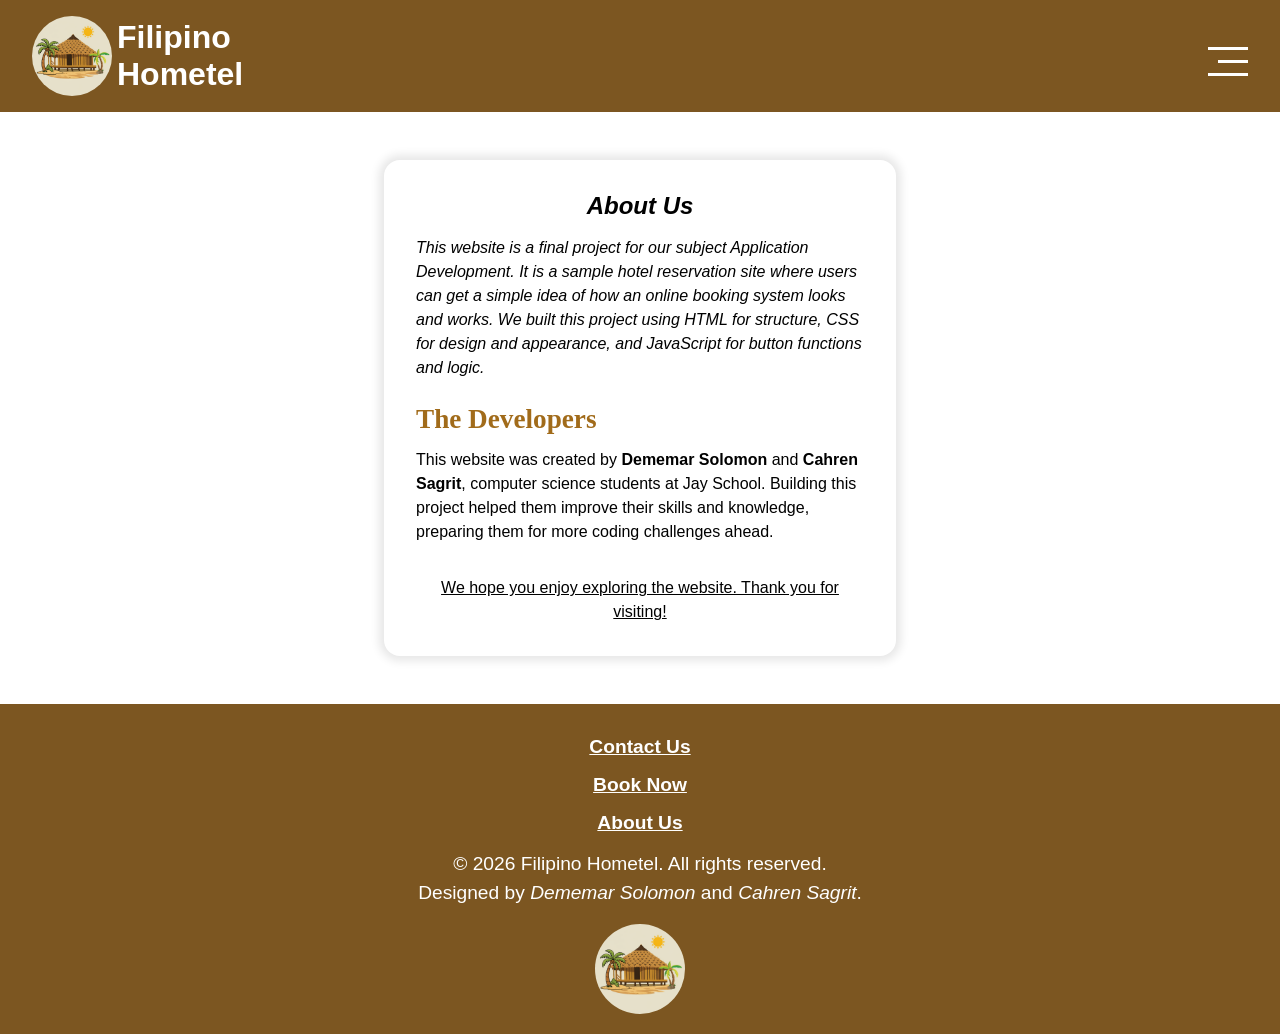
==== about.html @ 9b85796a "Initial commit" ====
<!doctype html>
<html lang="en">
  <head>
    <meta charset="UTF-8" />
    <meta name="viewport" content="width=device-width, initial-scale=1.0" />
    <title>About Us | Filipino Hometel</title>
    <link rel="stylesheet" href="css/index.css" />
    <link rel="stylesheet" href="css/about.css" />
    <link rel="stylesheet" href="css/desktop.css" />
  </head>
  <body>
    <nav class="header">
      <a href="index.html" class="logo">
        <img src="pics/logo.png" alt="Company Logo" />
        <h1>Filipino Hometel</h1>
      </a>

      <div class="hamburger" onclick="toggleMenu()">
        <span></span>
        <span></span>
        <span></span>
      </div>
      <div class="menu" id="menu">
        <a href="index.html">Home</a>
        <a href="rooms.html">Rooms</a>
        <a href="contact.html">Contact Us</a>
        <a href="about.html">About Us</a>
        <a href="login.html">Logout</a>
      </div>
    </nav>

    <section id="aboutUs">
      <h1>About Us</h1>
      <p>
        This website is a final project for our subject Application Development.
        It is a sample hotel reservation site where users can get a simple idea
        of how an online booking system looks and works. We built this project
        using HTML for structure, CSS for design and appearance, and JavaScript
        for button functions and logic.
      </p>
      <div>
        <h2>The Developers</h2>
        <p>
          This website was created by <strong>Dememar Solomon</strong> and
          <strong>Cahren Sagrit</strong>, computer science students at Jay
          School. Building this project helped them improve their skills and
          knowledge, preparing them for more coding challenges ahead.
        </p>
        <p class="last">
          We hope you enjoy exploring the website. Thank you for visiting!
        </p>
      </div>
    </section>

    <footer>
      <nav>
        <a class="footer-link" href="contact.html">Contact Us</a>
        <a class="footer-link" href="rooms.html#book-button1">Book Now</a>
        <a class="footer-link" href="about.html">About Us</a>
      </nav>
      <p>&copy; 2026 Filipino Hometel. All rights reserved.</p>
      <p>Designed by <em>Dememar Solomon</em> and <em>Cahren Sagrit</em>.</p>
      <div class="watermark">
        <img src="pics/logo.png" alt="Kubo Watermark" />
      </div>
    </footer>
    <script src="js/index.js" defer></script>
  </body>
</html>
---- css/index.css ----
html {
  scroll-behavior: smooth;
  font-size: 16px;
}
* {
  margin: 0;
  padding: 0;
  box-sizing: border-box;
}
body {
  font-family: "Lato", sans-serif;
  background-color: #ffffffb8;
}
h2 {
  font-family: "Times New Roman", Times, serif;
  color: #a16b1a;
  font-size: 1.7rem;
}
/* Navigation Section */
.header {
  background: #7c5621;
  color: #fff;

  z-index: 1000;
  width: 100%;
  position: sticky;
  top: 0;
  padding: 5px 20px;
  display: flex;
  justify-content: space-between;
  align-items: center;
}
.logo {
  display: flex;
  text-decoration: none;
  color: inherit;
}
.logo img {
  height: 80px;
  border-radius: 50px;
  margin-right: 5px;
}
.logo h1 {
  font-size: 2rem;
  margin: 0.2rem 0;
  width: 50%;
}

.menu {
  display: flex; /* flex container */
  flex-direction: column; /* stack items vertically */
  justify-content: start;
  align-items: center; /* center horizontally */
  position: absolute;
  top: 100%;
  right: 0;
  width: 100%;
  height: 100vh;
  background: #a16b1a;

  max-height: 0; /* collapsed by default */
  opacity: 0;
  overflow: hidden;
  transition:
    max-height 0.4s ease,
    opacity 0.4s ease;
}

/* When active (menu open) */
.menu.active {
  max-height: 100vh; /* expand to full height */
  opacity: 1;
  padding-top: 5rem;
}

.menu a {
  width: 100%;
  text-align: center;
  color: #fff;
  font-size: 2rem;
  padding: 10px;
  text-decoration: none;
}

.menu a:hover {
  background: #c28223;
}

.hamburger {
  cursor: pointer;
  display: flex;
  flex-direction: column;
  padding-top: 10px;
  gap: 10px;
}

.hamburger span {
  width: 40px;
  height: 3px;
  transition: 0.3s;

  background: #fff;
}
.hamburger span:nth-child(2) {
  margin-left: 10px;
  width: 30px;
}
.hamburger.active span:nth-child(1) {
  transform: rotate(45deg) translate(13px, 5px);
}
.hamburger.active span:nth-child(2) {
  opacity: 0;
}
.hamburger.active span:nth-child(3) {
  transform: rotate(-45deg) translate(13px, -5px);
}

.menu.active {
  display: flex;
}

/* Hero Section */
.hero {
  height: 100vh;
  background: url(../pics/hero-background.png) no-repeat 95% center / cover;
  display: flex;
  justify-content: center;
  align-items: end;
  text-align: center;
  position: relative;
  z-index: 1;

  color: #fff;
}
.hero h2 {
  font-size: 3rem;
  margin-bottom: 10px;

  color: white;
  text-shadow: black 0px 0px 10px;
}
.hero p {
  font-size: 1.5rem;
  margin-bottom: 5px;

  text-shadow: black 0px 0px 10px;
  color: white;
}
.hero button {
  padding: 10px 30px;
  border-radius: 25px;
  border: none;
  font-weight: bold;
  background: #7c5621;
  color: #fff;
  font-size: 1.5rem;
  cursor: pointer;
  margin-bottom: 20px;
}

/* Welcome Section */
.welcome {
  margin: 5rem 1rem;
  display: flex;
  flex-direction: column;
  align-items: center;
}
.welcome h2 {
  font-size: 2rem;
  margin-bottom: 1rem;
  text-align: center;
  width: 80%;
}
.welcome p {
  font-size: 1rem;
  line-height: 1.5;
  margin-bottom: 1rem;
}
/* Welcome Carousel */
.carousel {
  position: relative;
  overflow: hidden;
  width: 100%;
  max-width: 800px;
  margin: auto;
}

.slide {
  position: relative;
}

.slide img {
  width: 100%;
  border-radius: 20px;
  display: block;
}

.caption {
  position: absolute;
  text-align: center;
  border-radius: 0 0 20px 20px;
  bottom: 0;
  left: 0;
  right: 0;
  background: rgba(0, 0, 0, 0.6);
  color: #fff;
  padding: 10px;
  font-size: 1rem;
  opacity: 0;
  transition: opacity 0.6s ease;
}

.slide:hover .caption {
  opacity: 1; /* shows caption on hover (desktop) */
}
.prev,
.next {
  position: absolute;
  top: 50%;
  transform: translateY(-50%);
  background: rgba(0, 0, 0, 0.5);
  color: #fff;
  border: none;
  padding: 10px 15px;
  cursor: pointer;
  font-size: 24px;
  border-radius: 50%;
  transition: background 0.5s ease;
}

.prev:hover,
.next:hover {
  background: rgba(0, 0, 0, 0.8);
}

.prev {
  left: 5px;
}
.next {
  right: 5px;
}

/* Accommodations Section */
#accommodations {
  margin: 5rem 1rem;
  display: flex;
  flex-direction: column;
  align-items: center;
}
.carousel {
  position: relative;
  max-width: 100%;
  margin: auto;
  overflow: hidden;
}

.carousel-track {
  display: flex;
  transition: transform 0.3s ease;
}

.carousel-item {
  position: relative;
  box-sizing: border-box;
  flex: 0 0 100%; /* one card fills the viewport */
  box-sizing: border-box;
  display: flex;
  flex-direction: column;
  align-items: center;
  padding: 1rem;
}

.carousel-item img {
  width: 100%;
  display: block;
  border-radius: 10px;
}
.carousel-item button:nth-child(3) {
  padding: 10px 20px;
}
.carousel button {
  position: absolute;
  top: 50%;
  transform: translateY(-50%);
  background: rgba(0, 0, 0, 0.5);
  color: #fff;
  border: none;
  padding: 0.5rem 1rem;
  cursor: pointer;
  z-index: 10;
  font-size: 1.5rem;
  border-radius: 20px;
}
.carousel-item button {
  width: 30%;
  padding: 0 10px;
}

.carousel-prev {
  left: 17px;
}
.carousel-next {
  right: 17px;
}
.features {
  position: absolute;
  left: 16px;
  border-radius: 0 0 10px 0;
  background-color: white;
}
.features ul {
  list-style-type: none;
  padding: 0.8rem;
  font-size: 1rem;
  display: flex;
  flex-direction: column;
  align-items: center;
}
.features li {
  margin: 5px 0;
}
.features i {
  color: white;
}
.price {
  color: rgb(146, 109, 28);
  position: absolute;
  border-radius: 0 0 0 10px;
  right: 16px;
  background-color: white;
  padding: 0.8rem;
  font-size: 1rem;
}

/* Booking Section */
#booking {
  margin: 5rem 1rem;
  display: flex;
  flex-direction: column;
  align-items: center;
}
#booking h2 {
  margin-bottom: 1rem;
}
.booking-form {
  display: flex;
  flex-direction: column;
  width: 100%;
  max-width: 400px;
  gap: 1rem;
}
.booking-form div {
  display: flex;
  gap: 10px;
}
.booking-form label {
  font-size: 1.2rem;
  margin-top: 5px;
}
.booking-form input {
  flex: 1;
  padding: 0.5rem 1rem;
  border-radius: 10px;
  border: 1px solid #ccc;
  font-size: 1rem;
}
.booking-form button {
  padding: 10px;
  border-radius: 25px;
  border: none;
  font-weight: bold;
  background: #7c5621;
  color: #fff;
  font-size: 1.2rem;
  cursor: pointer;
}
.booking-form select {
  flex: 1;
  padding: 0.5rem 1rem;
  border-radius: 10px;
  border: 1px solid #ccc;
  font-size: 1rem;
}
.booking-form select:focus,
.booking-form input:focus {
  outline: none;
  border-color: #7c5621;
  box-shadow: 0 0 5px rgba(124, 86, 33, 0.5);
}

/* Guest Reviews Section */
#reviews {
  margin: 5rem 1rem;
  display: flex;
  flex-direction: column;
  align-items: center;
}
.testimonials blockquote {
  margin-top: 1.8rem;
  display: flex;
  flex-direction: column;
  align-items: center;
  justify-content: end;
  width: 100%;
  max-width: 800px;
  padding: 1rem;
  box-shadow: 0 0 10px 5px rgba(0, 0, 0, 0.098);
}
.testimonials h3 {
  font-size: 1.5rem;
  margin-bottom: 0.5rem;
}
.testimonials img {
  width: 40%;
  border-radius: 50px;
  margin-bottom: 0.5rem;
}
.testimonials .ratings {
  margin-top: 0.5rem;
  margin-bottom: 0.5rem;
  font-size: 1.1rem;
}
.testimonials .text-caption {
  font-size: 1rem;
  line-height: 1.5rem;
  text-align: center;
  word-spacing: 0.1rem;
  width: 60%;
}

/* Location and Contact Section */

#contact {
  margin: 5rem 1rem;
  display: flex;
  flex-direction: column;
  align-items: center;
  gap: 1rem;
  text-align: center;
}
.map {
  display: flex;
  flex-direction: column;
  align-items: center;
  justify-content: center;
  width: 100%;
  max-width: 800px;
  padding: 1rem;
  box-shadow: 0 0 10px 5px rgba(0, 0, 0, 0.098);
}
.map iframe {
  width: 100%;
  height: 300px;
}

/* Footer */
footer {
  background: #7c5621;
  color: #fff;
  padding: 1rem;
  text-align: center;
}
footer img {
  margin-top: 1rem;
  width: 20%;
  border-radius: 50px;
}
footer nav a {
  padding-bottom: 1rem;
  text-decoration: underline !important;
  font-size: 1.2rem;
}
.footer-link {
  color: #fff;
  font-weight: bold;
  font-size: 1.2rem;
  display: flex;
  justify-content: center;
  text-decoration: none;
  margin: 0 10px;
}
footer p {
  line-height: 1.5rem;
}
---- css/about.css ----
#aboutUs {
  width: 90%;
  display: flex;
  flex-direction: column;
  align-items: center;
  margin: 3rem auto;
  padding: 2rem;
  border-radius: 1rem;
  box-shadow: 0 0 10px 5px rgba(0, 0, 0, 0.098);
  font-style: italic;
}
#aboutUs h1 {
  margin-bottom: 1rem;
}
#aboutUs p {
  font-size: 1rem;
  line-height: 1.5rem;
}
#aboutUs div {
  margin-top: 1.5rem;
  font-style: normal;
}
#aboutUs h2 {
  margin-bottom: 0.8rem;
}
#aboutUs div p {
  line-height: 1.5rem;
}
#aboutUs .last {
  margin-top: 2rem;
  text-align: center;
  text-decoration: underline;
}
---- css/desktop.css ----
/* Desktop view */
@media (min-width: 768px) {
  /* INDEX PAGE */
  .header {
    display: flex;
    justify-content: space-between;
    align-items: center;
    padding: 1rem 2rem;
    position: relative;
  }
  #menu {
    width: 50%;
  }
  .hero {
    display: flex;
    justify-content: center;
    align-items: center;
  }
  .hero h2 {
    font-size: 6rem;
    margin-bottom: 1rem;
  }
  .hero button {
    margin-top: 1rem;
  }
  .grid-container {
    display: grid;
    grid-auto-columns: 3 (1fr);
    grid-auto-rows: 3 (1fr);
    grid-template-areas:
      "welcome welcome accomodations"
      "reviews reviews reviews"
      "contact contact booking";
  }
  .testimonials {
    display: flex;
    align-items: center;
    gap: 1rem;
  }
  .testimonials blockquote {
    width: 50%;
  }

  .carousel-item h3 {
    padding-top: 1rem;
    font-size: 1.5rem;
  }
  footer {
    padding-top: 2rem;
  }
  footer a:hover {
    color: rgb(237, 174, 26);
  }
  footer p {
    font-size: 1.2rem;
    line-height: 1.8rem;
  }
  footer img {
    width: 90px;
  }

  /* ROOMS PAGE */
  .room-one p {
    width: 40%;
  }
  .room-one ul {
    width: 40%;
  }
  .room-two p {
    width: 40%;
  }
  .room-two ul {
    width: 40%;
  }
  .room-three p {
    width: 40%;
  }
  .room-three ul {
    width: 40%;
  }

  /* CONTACT PAGE */
  .contact-info img {
    width: 30%;
  }

  #aboutUs {
    width: 40%;
  }
}
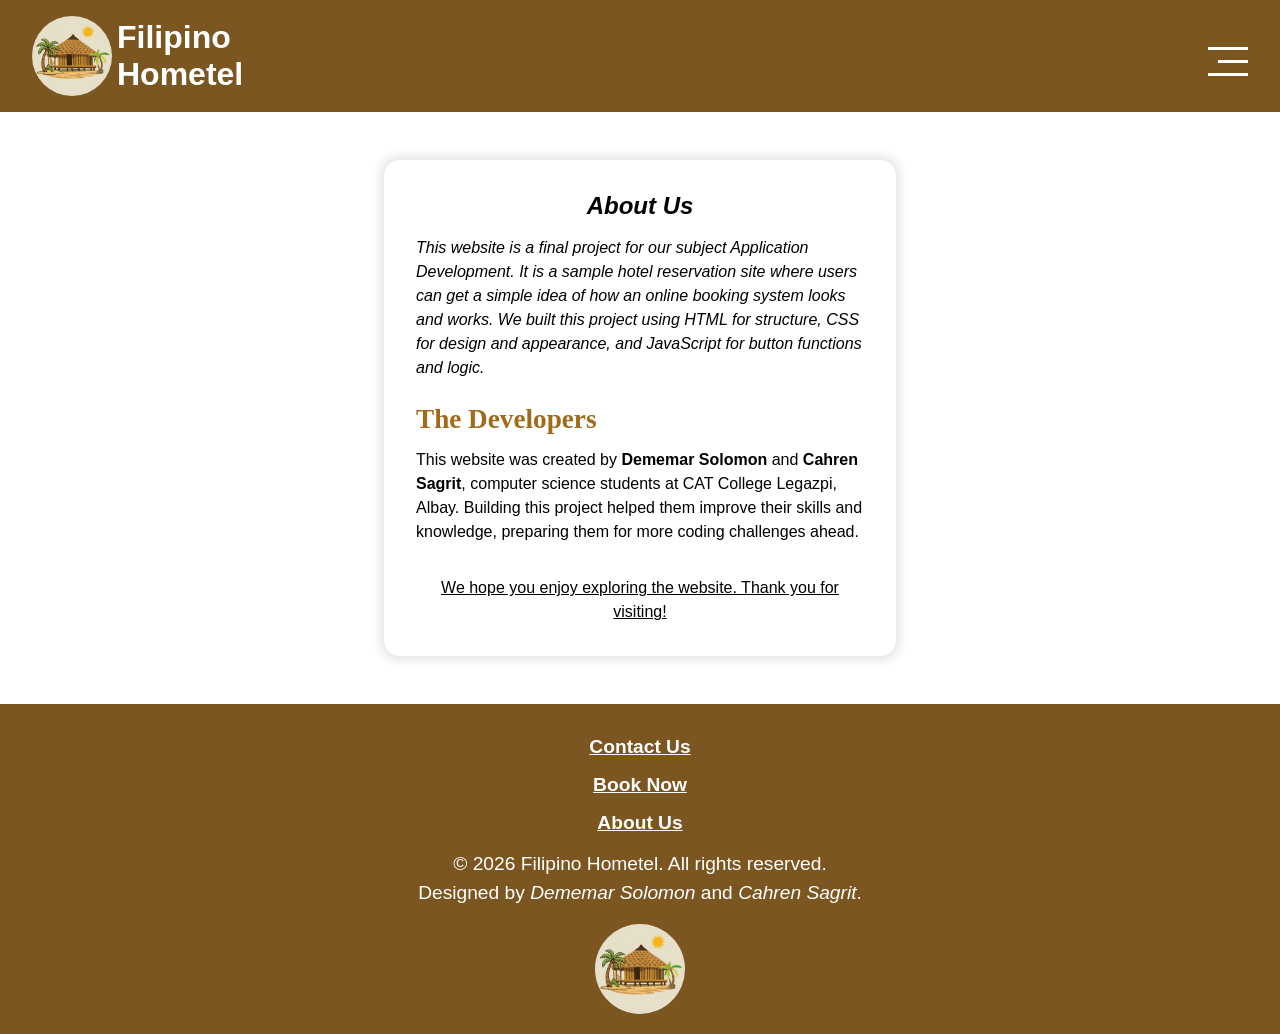
==== commit e80c2b19: "Correct developer's college information Updated the description of the developers' background." ====
--- a/about.html
+++ b/about.html
@@ -42,8 +42,7 @@
         <h2>The Developers</h2>
         <p>
           This website was created by <strong>Dememar Solomon</strong> and
-          <strong>Cahren Sagrit</strong>, computer science students at Jay
-          School. Building this project helped them improve their skills and
+          <strong>Cahren Sagrit</strong>, computer science students at CAT College Legazpi, Albay. Building this project helped them improve their skills and
           knowledge, preparing them for more coding challenges ahead.
         </p>
         <p class="last">
